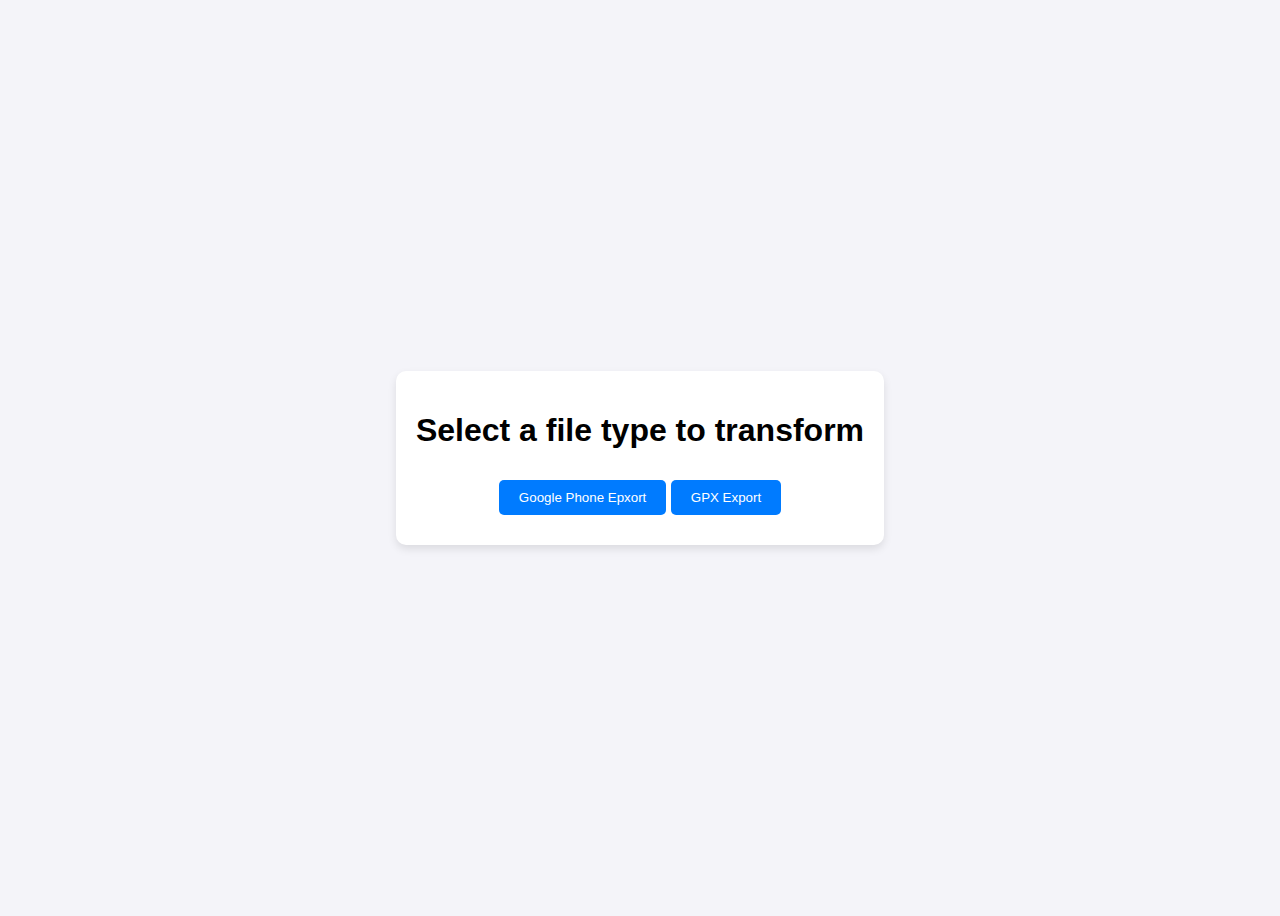
==== nginx/static/transform/index.html @ b4b745a9 "feat: add HTML files for transforming Google Phone and GPX data to WayPointDB format" ====
<!DOCTYPE html>
<html lang="en">
<head>
    <meta charset="UTF-8">
    <meta name="viewport" content="width=device-width, initial-scale=1.0">
    <title>File Transformer</title>
    <style>
        body {
            font-family: Arial, sans-serif;
            display: flex;
            flex-direction: column;
            align-items: center;
            justify-content: center;
            height: 100vh;
            background-color: #f4f4f9;
        }
        .container {
            background: white;
            padding: 20px;
            border-radius: 10px;
            box-shadow: 0 4px 8px rgba(0,0,0,0.1);
            text-align: center;
        }
        select, button {
            padding: 10px 20px;
            margin: 10px 0;
            border: none;
            border-radius: 5px;
            cursor: pointer;
        }
        select {
            background-color: #f0f0f0;
        }
        button {
            background-color: #007BFF;
            color: white;
        }
        button:hover {
            background-color: #0056b3;
        }
    </style>
</head>
<body>
    <div class="container">
        <h1>Select a file type to transform</h1>
        <button onclick="window.location.href = 'google_phone.html'">Google Phone Epxort</button>
        <button onclick="window.location.href = 'gpx.html'">GPX Export</button>
    </div>
</body>
</html>
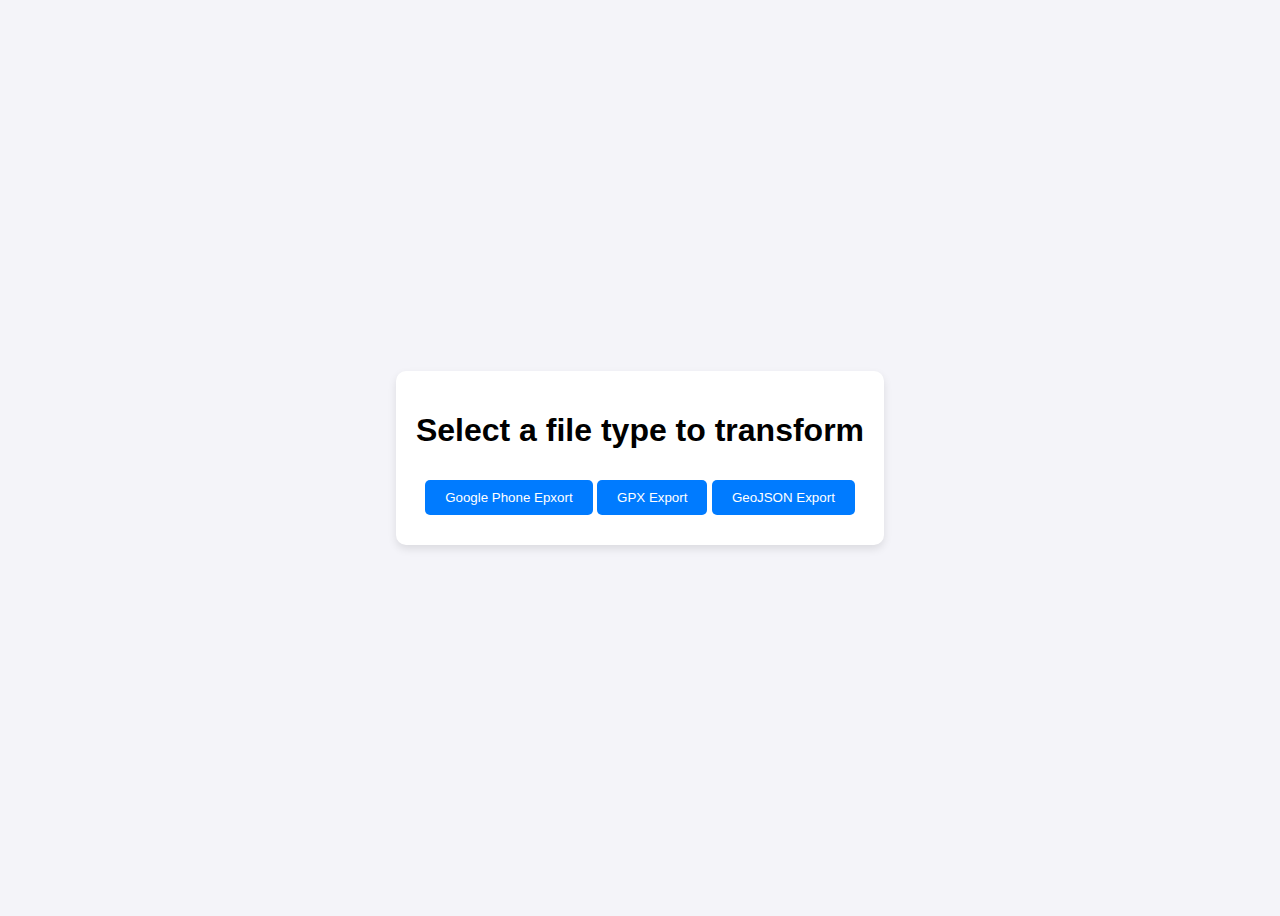
==== commit dea11ed8: "feat: add GeoJSON transform/import functionality and corresponding HTML interface" ====
--- a/nginx/static/transform/index.html
+++ b/nginx/static/transform/index.html
@@ -45,6 +45,7 @@
         <h1>Select a file type to transform</h1>
         <button onclick="window.location.href = 'google_phone.html'">Google Phone Epxort</button>
         <button onclick="window.location.href = 'gpx.html'">GPX Export</button>
+        <button onclick="window.location.href = 'geojson.html'">GeoJSON Export</button>
     </div>
 </body>
 </html>
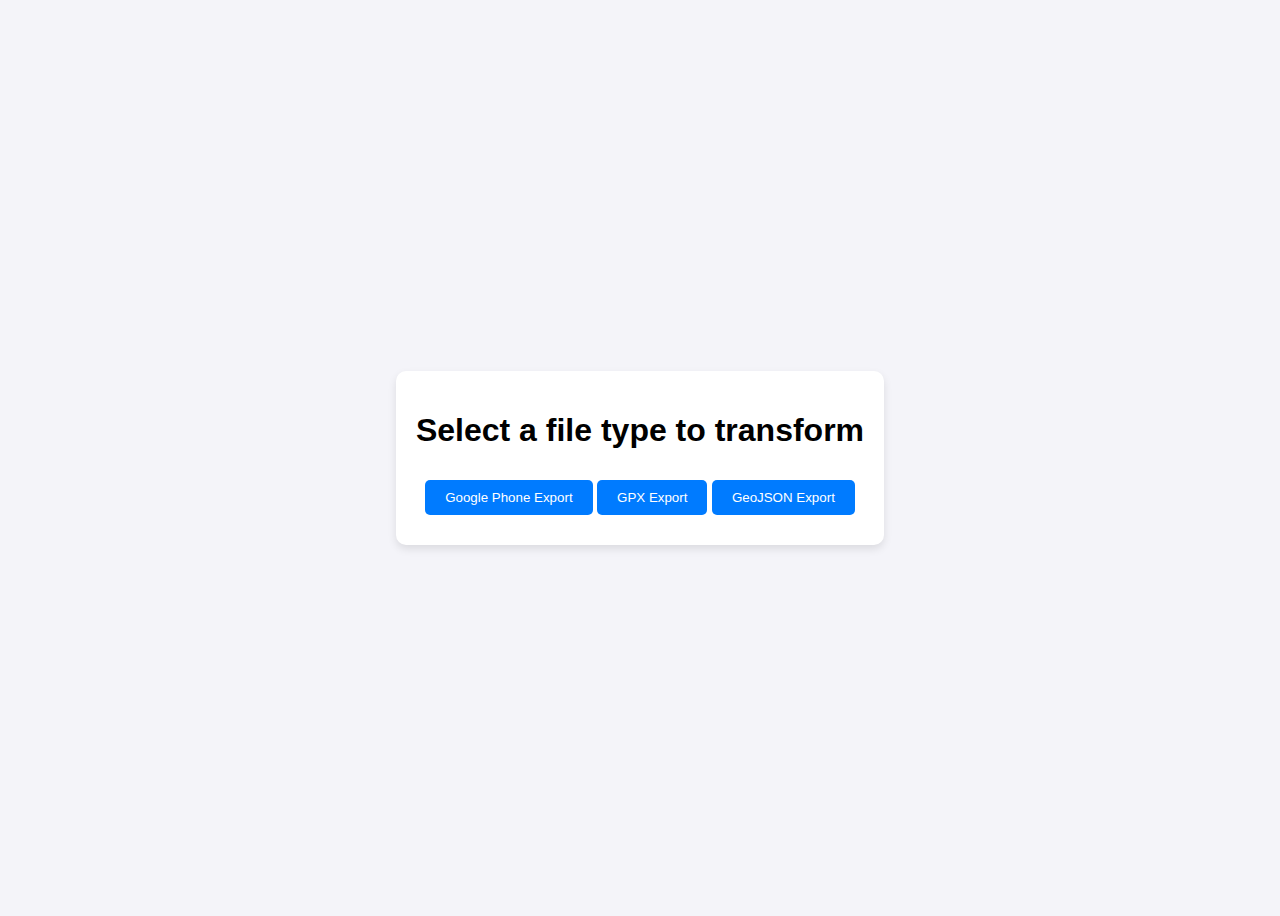
==== commit 957c59e8: "docs: update import template with conversion tool information and fix typo in export button" ====
--- a/nginx/static/transform/index.html
+++ b/nginx/static/transform/index.html
@@ -43,7 +43,7 @@
 <body>
     <div class="container">
         <h1>Select a file type to transform</h1>
-        <button onclick="window.location.href = 'google_phone.html'">Google Phone Epxort</button>
+        <button onclick="window.location.href = 'google_phone.html'">Google Phone Export</button>
         <button onclick="window.location.href = 'gpx.html'">GPX Export</button>
         <button onclick="window.location.href = 'geojson.html'">GeoJSON Export</button>
     </div>
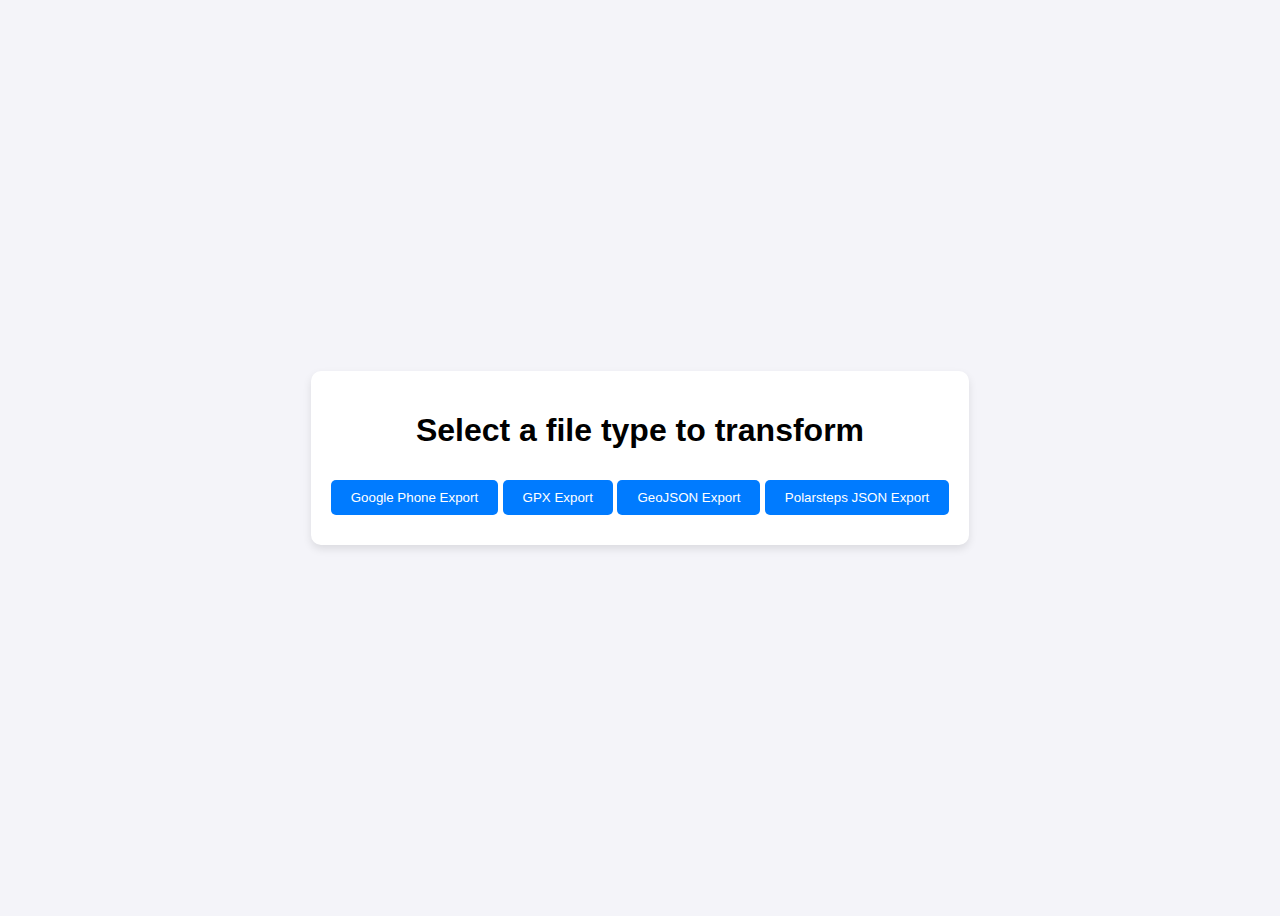
==== commit c429e556: "feat: add Polarsteps JSON export functionality with transformation tool" ====
--- a/nginx/static/transform/index.html
+++ b/nginx/static/transform/index.html
@@ -46,6 +46,7 @@
         <button onclick="window.location.href = 'google_phone.html'">Google Phone Export</button>
         <button onclick="window.location.href = 'gpx.html'">GPX Export</button>
         <button onclick="window.location.href = 'geojson.html'">GeoJSON Export</button>
+        <button onclick="window.location.href = 'polarsteps.html'">Polarsteps JSON Export</button>
     </div>
 </body>
 </html>
